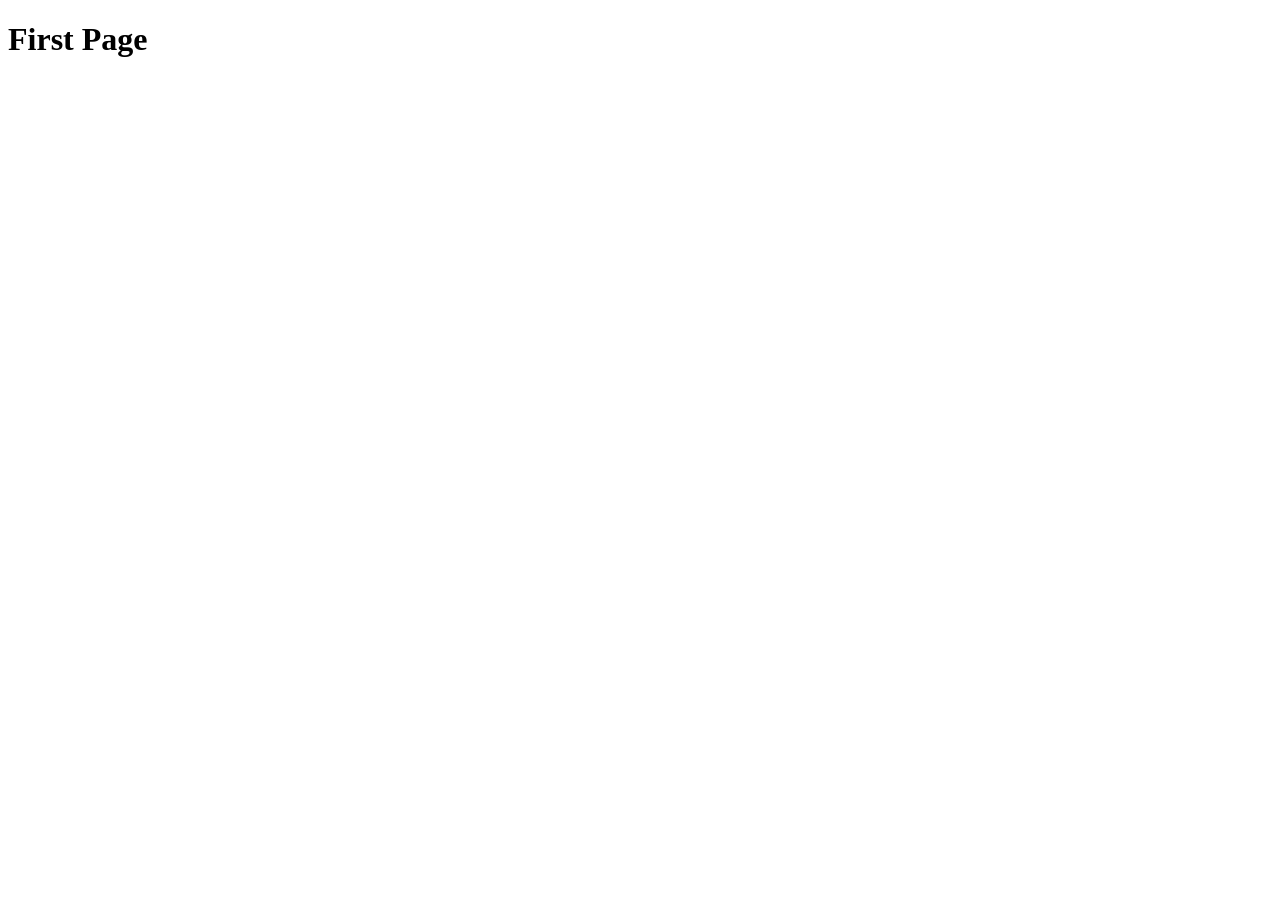
==== rode/Git Tutorial/first.html @ 51cacafa "First Commit" ====
<!DOCTYPE html>
<html lang="en">
<head>
    <meta charset="UTF-8">
    <meta name="viewport" content="width=device-width, initial-scale=1.0">
    <title>Git Tutorial</title>
</head>
<body>
    <h1>First Page</h1>
</body>
</html>
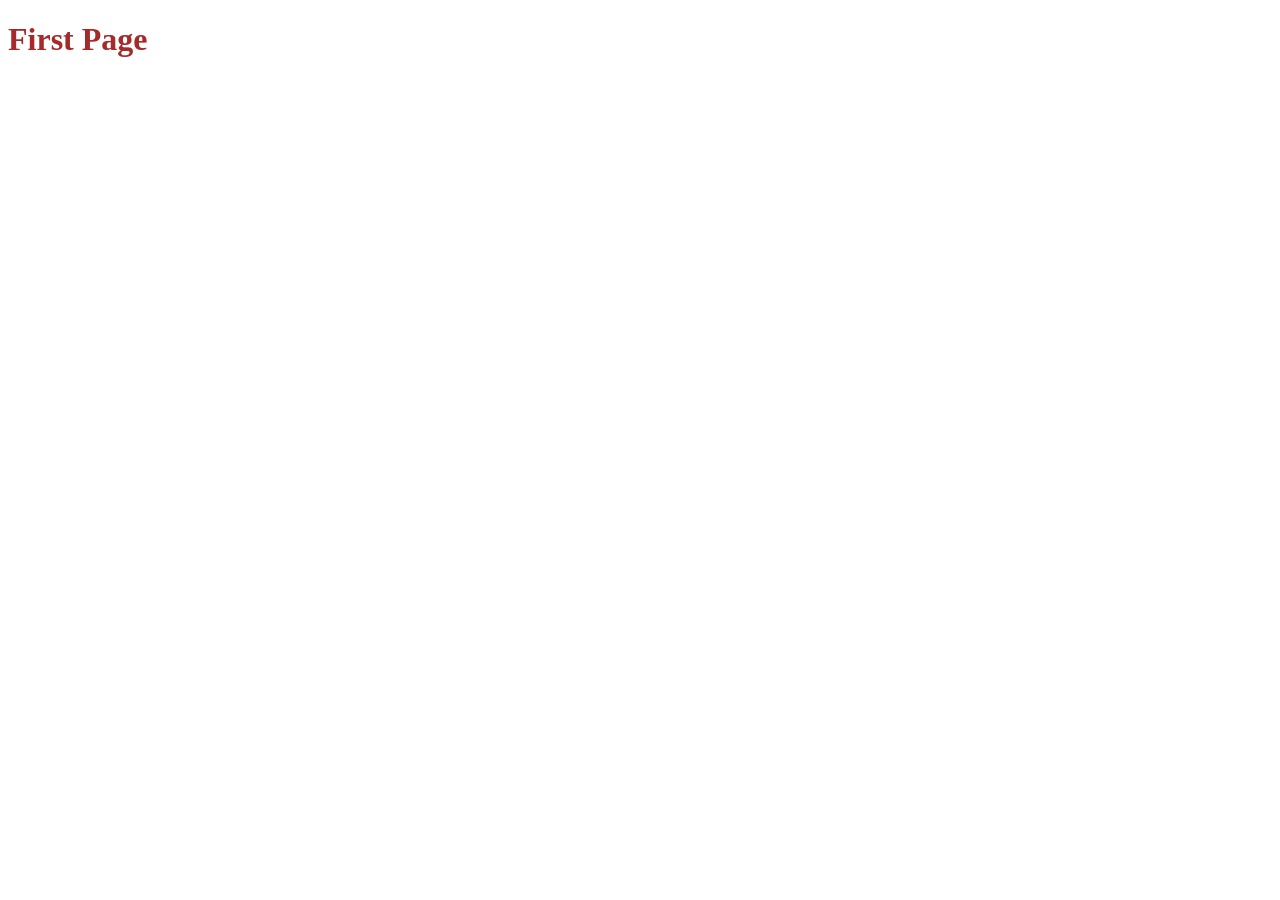
==== commit 008ec2d0: "added styling to h1" ====
--- a/rode/Git Tutorial/first.html
+++ b/rode/Git Tutorial/first.html
@@ -1,11 +1,12 @@
 <!DOCTYPE html>
 <html lang="en">
-<head>
-    <meta charset="UTF-8">
-    <meta name="viewport" content="width=device-width, initial-scale=1.0">
+  <head>
+    <meta charset="UTF-8" />
+    <meta name="viewport" content="width=device-width, initial-scale=1.0" />
     <title>Git Tutorial</title>
-</head>
-<body>
+    <link rel="stylesheet" href="./style.css" />
+  </head>
+  <body>
     <h1>First Page</h1>
-</body>
-</html>+  </body>
+</html>
--- a/rode/Git Tutorial/style.css
+++ b/rode/Git Tutorial/style.css
@@ -0,0 +1,3 @@
+h1{
+    color: brown;
+}
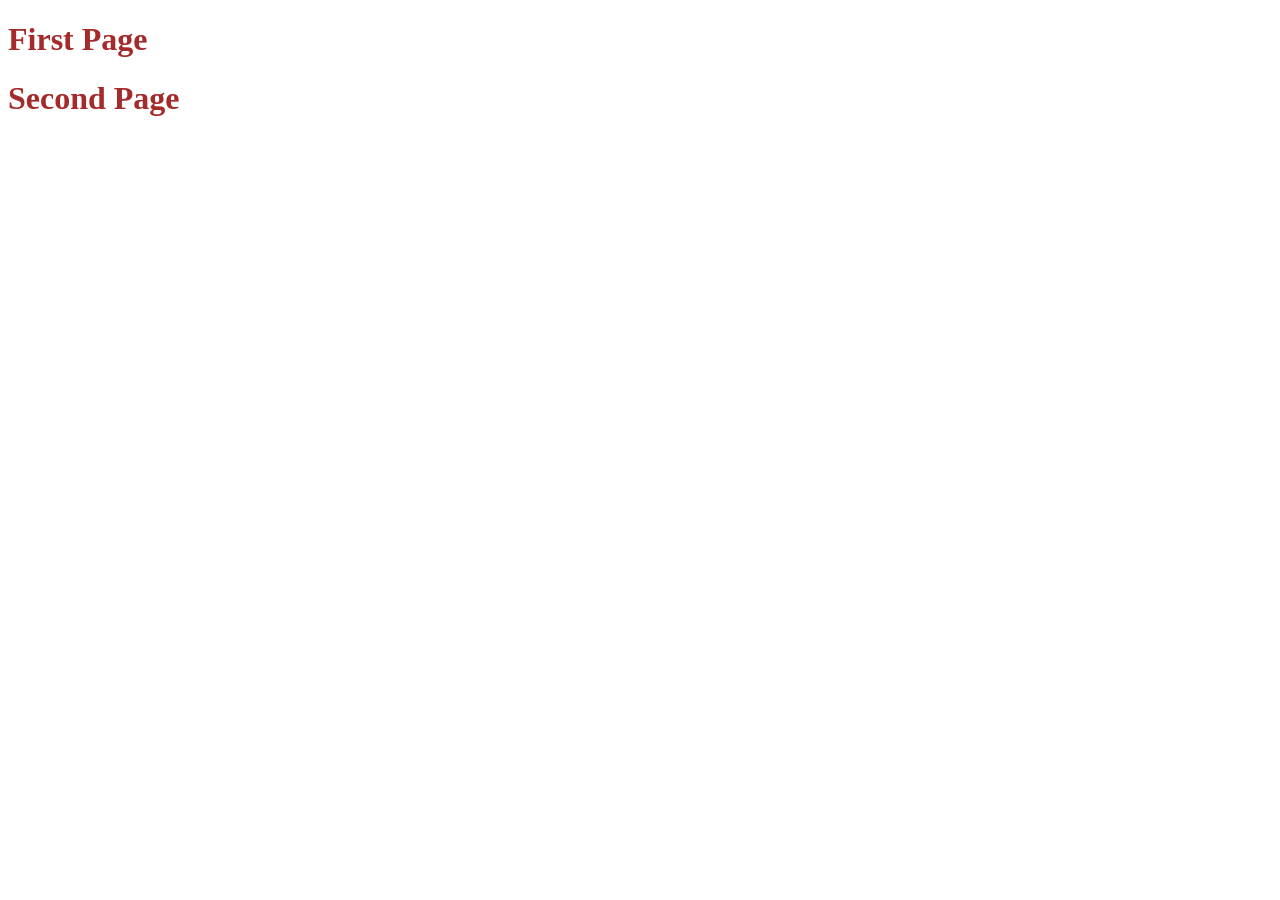
==== commit 186ccb5d: "added second page" ====
--- a/rode/Git Tutorial/first.html
+++ b/rode/Git Tutorial/first.html
@@ -8,5 +8,6 @@
   </head>
   <body>
     <h1>First Page</h1>
+    <h1>Second Page</h1>
   </body>
 </html>
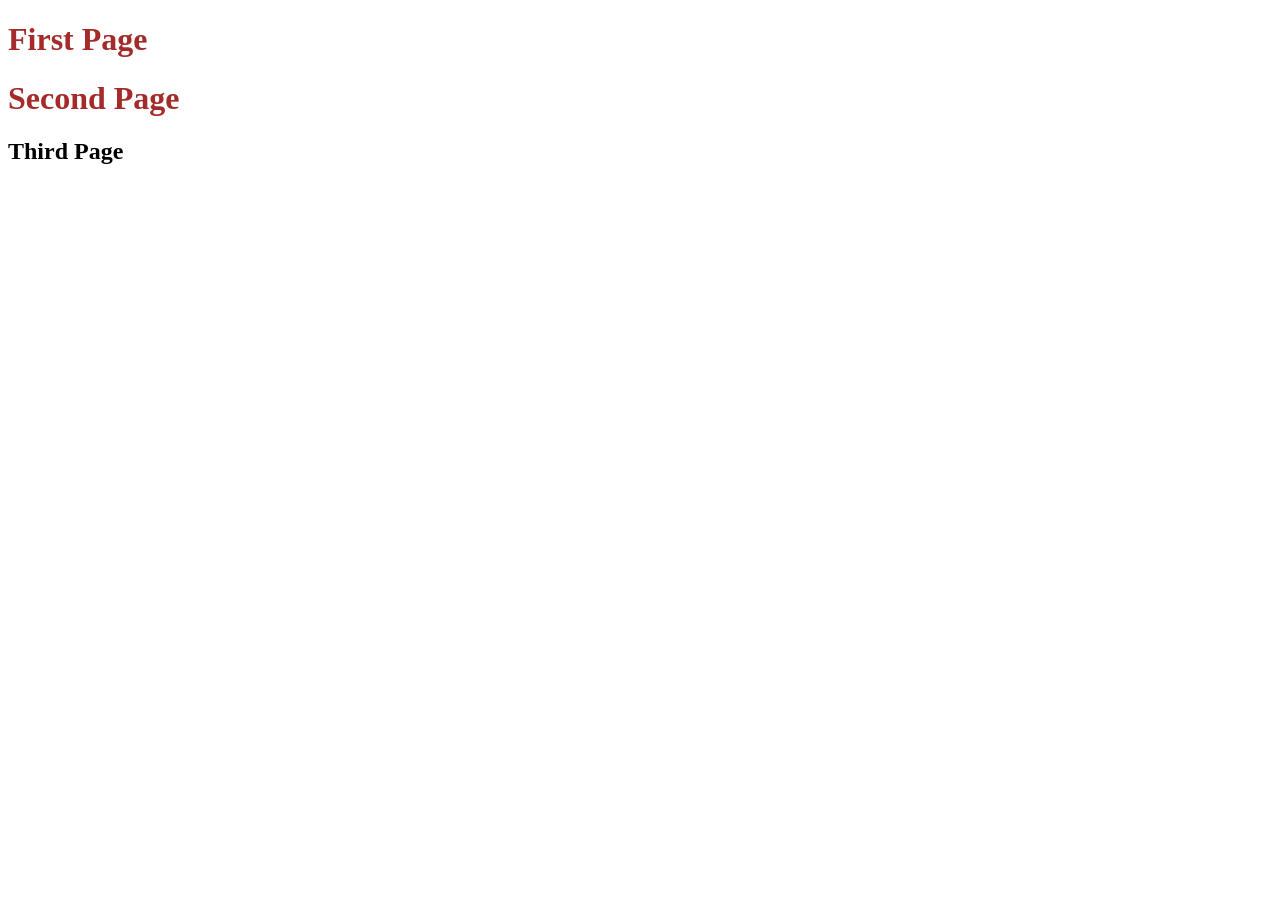
==== commit 06a5d5fe: "Added Third Page" ====
--- a/rode/Git Tutorial/first.html
+++ b/rode/Git Tutorial/first.html
@@ -9,5 +9,6 @@
   <body>
     <h1>First Page</h1>
     <h1>Second Page</h1>
+    <h2>Third Page</h2>
   </body>
 </html>
